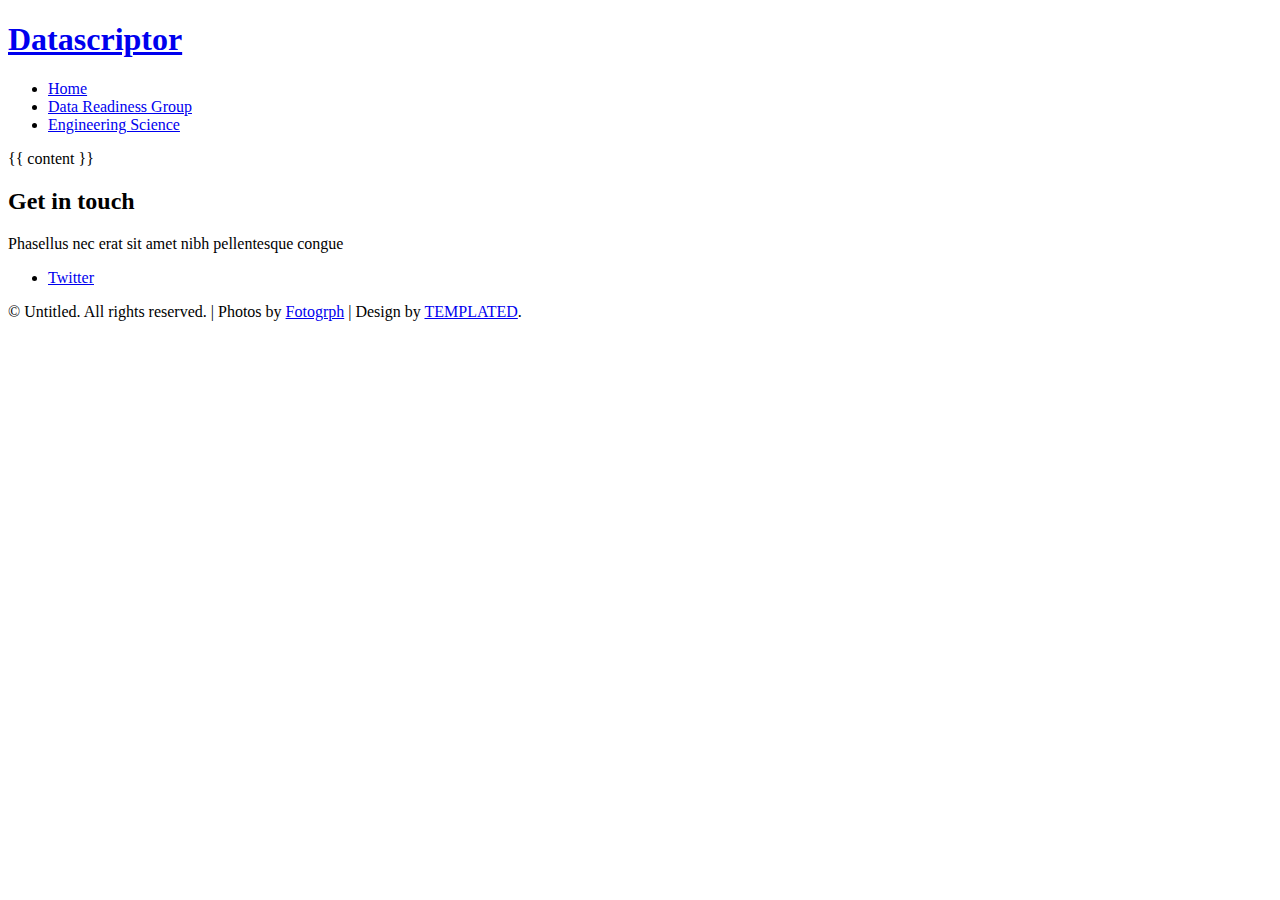
==== _layouts/default.html @ 2680e97a "first commit" ====
<!DOCTYPE html PUBLIC "-//W3C//DTD XHTML 1.0 Strict//EN" "http://www.w3.org/TR/xhtml1/DTD/xhtml1-strict.dtd">
<!--
Design by TEMPLATED
http://templated.co
Released for free under the Creative Commons Attribution License

Name       : Embellished 
Description: A two-column, fixed-width design with dark color scheme.
Version    : 1.0
Released   : 20140207

-->
<html xmlns="http://www.w3.org/1999/xhtml">
<head>
<meta http-equiv="Content-Type" content="text/html; charset=utf-8" />
<title></title>
<meta name="keywords" content="" />
<meta name="description" content="" />
<link href="http://fonts.googleapis.com/css?family=Varela+Round" rel="stylesheet" />
<link href="default.css" rel="stylesheet" type="text/css" media="all" />
<link href="fonts.css" rel="stylesheet" type="text/css" media="all" />

<!--[if IE 6]><link href="default_ie6.css" rel="stylesheet" type="text/css" /><![endif]-->

</head>
<body>
<div id="wrapper1">
	<div id="header-wrapper">
		<div id="header" class="container">
			<div id="logo"> <span class="icon icon-cogs"></span>
				<h1><a href="#">Datascriptor</a></h1>
				<!--
				<span>Design by <a href="http://templated.co" rel="nofollow">TEMPLATED</a></span> </div>
				-->
			<div id="menu">
				<ul>
					<!-- TODO: Add current_page_item -->
					<li><a href="#" title="">Home</a></li>
					<li><a href="https://sansonegroup.eng.ox.ac.uk" title="">Data Readiness Group</a></li>
					<li><a href="http://www.eng.ox.ac.uk" title="">Engineering Science</a></li>
				</ul>
			</div>
		</div>
	</div>

	{{ content }}

</div>
<div id="footer" class="container">
	<div class="title">
		<h2>Get in touch</h2>
		<span class="byline">Phasellus nec erat sit amet nibh pellentesque congue</span> </div>
	<ul class="contact">
		<li><a href="https://twitter.com/SusannaASansone" class="icon icon-twitter"><span>Twitter</span></a></li>
        <!--
		<li><a href="#" class="icon icon-rss"><span>Pinterest</span></a></li>
		-->
	</ul>
</div>
<div id="copyright" class="container">
	<p>&copy; Untitled. All rights reserved. | Photos by <a href="http://fotogrph.com/">Fotogrph</a> | Design by <a href="http://templated.co" rel="nofollow">TEMPLATED</a>.</p>
</div>
</body>
</html>
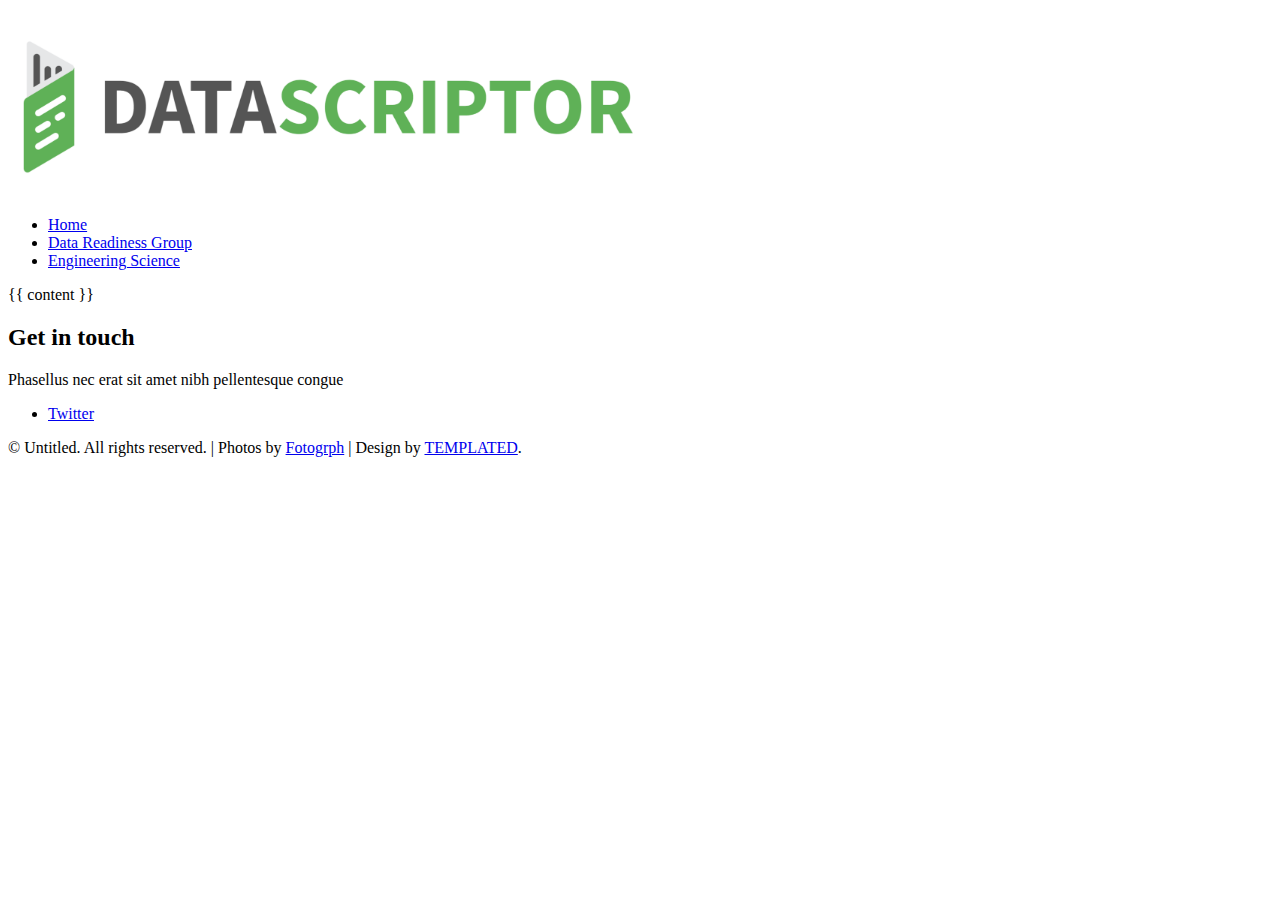
==== commit ac4db479: "updated website" ====
--- a/_layouts/default.html
+++ b/_layouts/default.html
@@ -27,8 +27,8 @@
 <div id="wrapper1">
 	<div id="header-wrapper">
 		<div id="header" class="container">
-			<div id="logo"> <span class="icon icon-cogs"></span>
-				<h1><a href="#">Datascriptor</a></h1>
+			<div id="logo"> <span class="icon icon-book"></span>
+				<h1><a href="#"><img src="../images/datascriptor-logo.png" width="640"></a></h1>
 				<!--
 				<span>Design by <a href="http://templated.co" rel="nofollow">TEMPLATED</a></span> </div>
 				-->
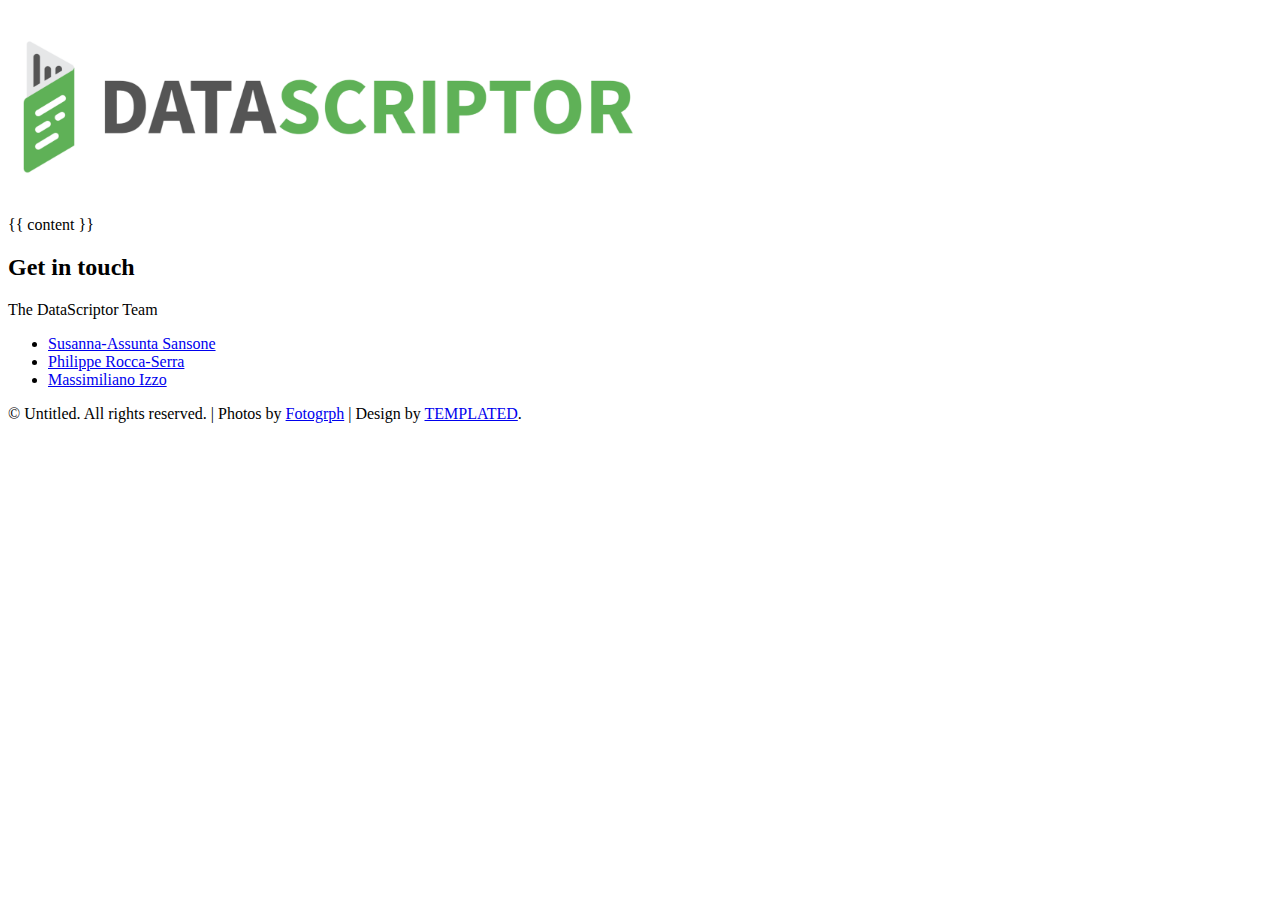
==== commit 5aee4664: "updates" ====
--- a/_layouts/default.html
+++ b/_layouts/default.html
@@ -4,7 +4,7 @@
 http://templated.co
 Released for free under the Creative Commons Attribution License
 
-Name       : Embellished 
+Name       : Embellished
 Description: A two-column, fixed-width design with dark color scheme.
 Version    : 1.0
 Released   : 20140207
@@ -12,15 +12,15 @@
 -->
 <html xmlns="http://www.w3.org/1999/xhtml">
 <head>
-<meta http-equiv="Content-Type" content="text/html; charset=utf-8" />
-<title></title>
-<meta name="keywords" content="" />
-<meta name="description" content="" />
-<link href="http://fonts.googleapis.com/css?family=Varela+Round" rel="stylesheet" />
-<link href="default.css" rel="stylesheet" type="text/css" media="all" />
-<link href="fonts.css" rel="stylesheet" type="text/css" media="all" />
+	<meta http-equiv="Content-Type" content="text/html; charset=utf-8" />
+	<title></title>
+	<meta name="keywords" content="" />
+	<meta name="description" content="" />
+	<link href="http://fonts.googleapis.com/css?family=Varela+Round" rel="stylesheet" />
+	<link href="default.css" rel="stylesheet" type="text/css" media="all" />
+	<link href="fonts.css" rel="stylesheet" type="text/css" media="all" />
 
-<!--[if IE 6]><link href="default_ie6.css" rel="stylesheet" type="text/css" /><![endif]-->
+	<!--[if IE 6]><link href="default_ie6.css" rel="stylesheet" type="text/css" /><![endif]-->
 
 </head>
 <body>
@@ -32,33 +32,38 @@
 				<!--
 				<span>Design by <a href="http://templated.co" rel="nofollow">TEMPLATED</a></span> </div>
 				-->
-			<div id="menu">
-				<ul>
-					<!-- TODO: Add current_page_item -->
-					<li><a href="#" title="">Home</a></li>
-					<li><a href="https://sansonegroup.eng.ox.ac.uk" title="">Data Readiness Group</a></li>
-					<li><a href="http://www.eng.ox.ac.uk" title="">Engineering Science</a></li>
-				</ul>
+				<div id="menu">
+					<ul>
+						<!-- TODO: Add current_page_item
+                        <li><a href="#" title="">Home</a></li>
+                        <li><a href="https://sansonegroup.eng.ox.ac.uk" title="">Data Readiness Group</a></li>
+                        <li><a href="http://www.eng.ox.ac.uk" title="">Engineering Science</a></li>
+                        -->
+					</ul>
+				</div>
 			</div>
 		</div>
+
+		{{ content }}
+
 	</div>
-
-	{{ content }}
-
-</div>
-<div id="footer" class="container">
-	<div class="title">
-		<h2>Get in touch</h2>
-		<span class="byline">Phasellus nec erat sit amet nibh pellentesque congue</span> </div>
-	<ul class="contact">
-		<li><a href="https://twitter.com/SusannaASansone" class="icon icon-twitter"><span>Twitter</span></a></li>
-        <!--
-		<li><a href="#" class="icon icon-rss"><span>Pinterest</span></a></li>
-		-->
-	</ul>
-</div>
-<div id="copyright" class="container">
-	<p>&copy; Untitled. All rights reserved. | Photos by <a href="http://fotogrph.com/">Fotogrph</a> | Design by <a href="http://templated.co" rel="nofollow">TEMPLATED</a>.</p>
+	<div id="footer" class="container">
+		<div class="title">
+			<h2>Get in touch</h2>
+			<span class="byline">The DataScriptor Team</span>
+		</div>
+		<ul class="contact">
+			<li><a href="https://www.oerc.ox.ac.uk/people/susanna-assunta-sansone"><span>Susanna-Assunta Sansone</span></a></li>
+			<li><a href="https://www.oerc.ox.ac.uk/people/philippe-rocca-serra"><span>Philippe Rocca-Serra</span></a></li>
+			<li><a href="https://www.oerc.ox.ac.uk/people/massimiliano-izzo"><span>Massimiliano Izzo</span></a></li>
+			<!--
+            <li><a href="#" class="icon icon-rss"><span>Pinterest</span></a></li>
+            -->
+		</ul>
+	</div>
+	<div id="copyright" class="container">
+		<p>&copy; Untitled. All rights reserved. | Photos by <a href="http://fotogrph.com/">Fotogrph</a> | Design by <a href="http://templated.co" rel="nofollow">TEMPLATED</a>.</p>
+	</div>
 </div>
 </body>
 </html>
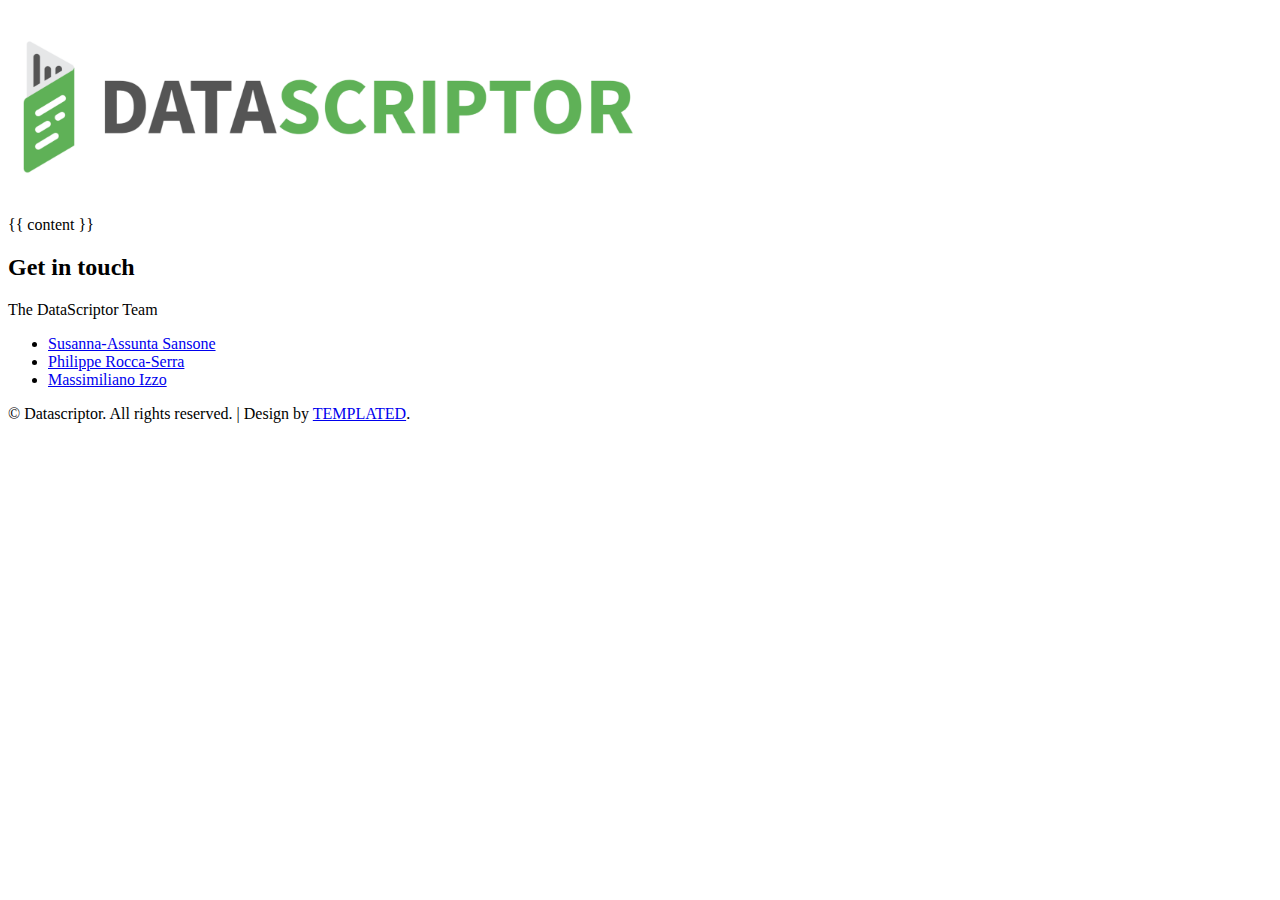
==== commit 19b7dc3b: "Small footer changes." ====
--- a/_layouts/default.html
+++ b/_layouts/default.html
@@ -16,6 +16,7 @@
 	<title></title>
 	<meta name="keywords" content="" />
 	<meta name="description" content="" />
+	<meta name="viewport" content="width=device-width, initial-scale=1.0">
 	<link href="http://fonts.googleapis.com/css?family=Varela+Round" rel="stylesheet" />
 	<link href="default.css" rel="stylesheet" type="text/css" media="all" />
 	<link href="fonts.css" rel="stylesheet" type="text/css" media="all" />
@@ -43,26 +44,26 @@
 				</div>
 			</div>
 		</div>
+	</div>
 
-		{{ content }}
+	{{ content }}
 
-	</div>
 	<div id="footer" class="container">
 		<div class="title">
 			<h2>Get in touch</h2>
 			<span class="byline">The DataScriptor Team</span>
 		</div>
 		<ul class="contact">
-			<li><a href="https://www.oerc.ox.ac.uk/people/susanna-assunta-sansone"><span>Susanna-Assunta Sansone</span></a></li>
-			<li><a href="https://www.oerc.ox.ac.uk/people/philippe-rocca-serra"><span>Philippe Rocca-Serra</span></a></li>
-			<li><a href="https://www.oerc.ox.ac.uk/people/massimiliano-izzo"><span>Massimiliano Izzo</span></a></li>
+			<li><a href="https://www.eng.ox.ac.uk/people/susanna-assunta-sansone/">Susanna-Assunta&nbsp;Sansone</a></li>
+			<li><a href="https://www.oerc.ox.ac.uk/people/philippe-rocca-serra">Philippe Rocca-Serra</a></li>
+			<li><a href="https://www.oerc.ox.ac.uk/people/massimiliano-izzo">Massimiliano Izzo</a></li>
 			<!--
             <li><a href="#" class="icon icon-rss"><span>Pinterest</span></a></li>
             -->
 		</ul>
-	</div>
-	<div id="copyright" class="container">
-		<p>&copy; Untitled. All rights reserved. | Photos by <a href="http://fotogrph.com/">Fotogrph</a> | Design by <a href="http://templated.co" rel="nofollow">TEMPLATED</a>.</p>
+    	<div id="copyright">
+			<p>&copy; Datascriptor. All rights reserved. | Design by <a href="http://templated.co" rel="nofollow">TEMPLATED</a>.</p>
+		</div>
 	</div>
 </div>
 </body>
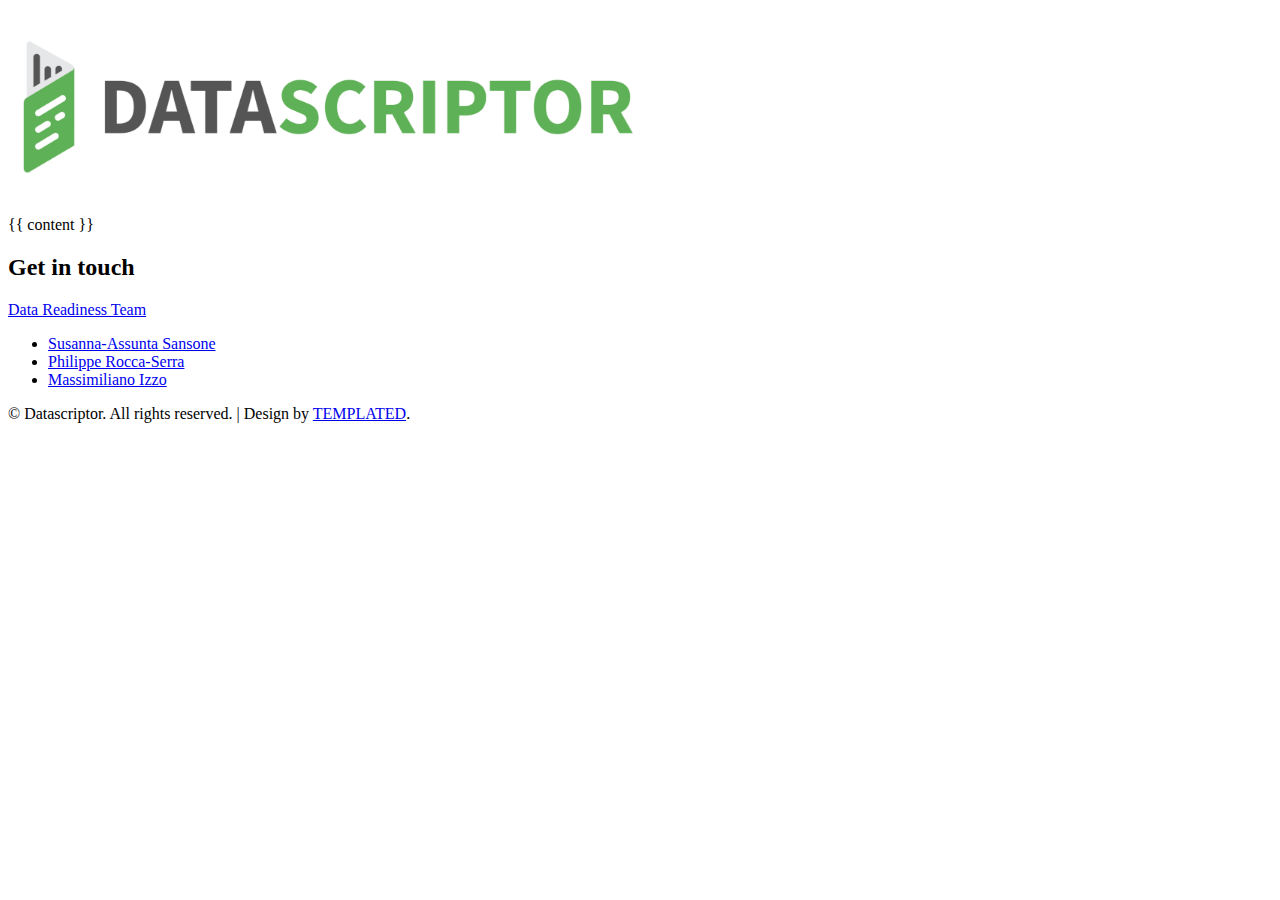
==== commit 7212ef88: "made various changes]" ====
--- a/_layouts/default.html
+++ b/_layouts/default.html
@@ -51,12 +51,12 @@
 	<div id="footer" class="container">
 		<div class="title">
 			<h2>Get in touch</h2>
-			<span class="byline">The DataScriptor Team</span>
+            <span class="byline"><a href="https://sansonegroup.eng.ox.ac.uk/">Data Readiness Team</a></span>
 		</div>
 		<ul class="contact">
-			<li><a href="https://www.eng.ox.ac.uk/people/susanna-assunta-sansone/">Susanna-Assunta&nbsp;Sansone</a></li>
-			<li><a href="https://www.oerc.ox.ac.uk/people/philippe-rocca-serra">Philippe Rocca-Serra</a></li>
-			<li><a href="https://www.oerc.ox.ac.uk/people/massimiliano-izzo">Massimiliano Izzo</a></li>
+			<li><a href="mailto:susanna-assunta.sansone@oerc.ox.ac.uk">Susanna-Assunta&nbsp;Sansone</a></li>
+			<li><a href="mailto:philippe.rocca-serra@oerc.ox.ac.uk">Philippe Rocca-Serra</a></li>
+			<li><a href="mailto:massimiliano.izzo@oerc.ox.ac.uk">Massimiliano Izzo</a></li>
 			<!--
             <li><a href="#" class="icon icon-rss"><span>Pinterest</span></a></li>
             -->
